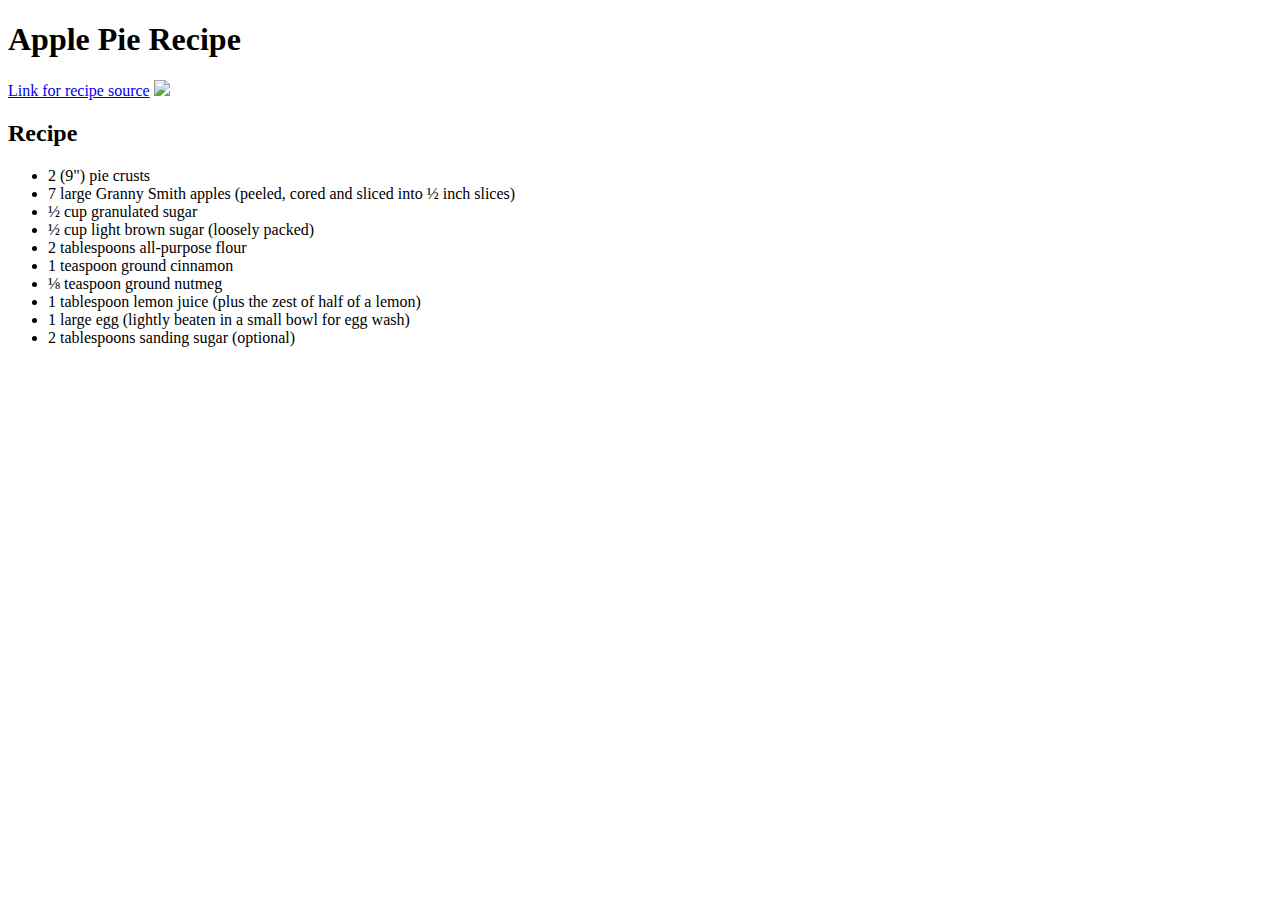
==== recipes/applepie.html @ efbc6b84 "Apple pie recipe page" ====
<!DOCTYPE html>

<head>
    <meta charset="UTF-8">
    <title>Apple Pie Recipe</title>
</head>

<body>
    <h1>Apple Pie Recipe</h1>
    <a href="https://littlespoonfarm.com/apple-pie-recipe/">Link for recipe source</a>
    <img src="/Users/joelcoffman/Desktop/odin-recipes/recipes/applepie.jpeg">
    <h2>Recipe</h2>
    <ul>
        <li>2 (9") pie crusts</li>
        <li>7 large Granny Smith apples (peeled, cored and sliced into ½ inch slices)</li>
        <li>½ cup granulated sugar</li>
        <li>½ cup light brown sugar (loosely packed)</li>
        <li>2 tablespoons all-purpose flour</li>
        <li>1 teaspoon ground cinnamon</li>
        <li>⅛ teaspoon ground nutmeg</li>
        <li>1 tablespoon lemon juice (plus the zest of half of a lemon)</li>
        <li>1 large egg (lightly beaten in a small bowl for egg wash)</li>
        <li>2 tablespoons sanding sugar (optional)</li>
    </ul>
</body>
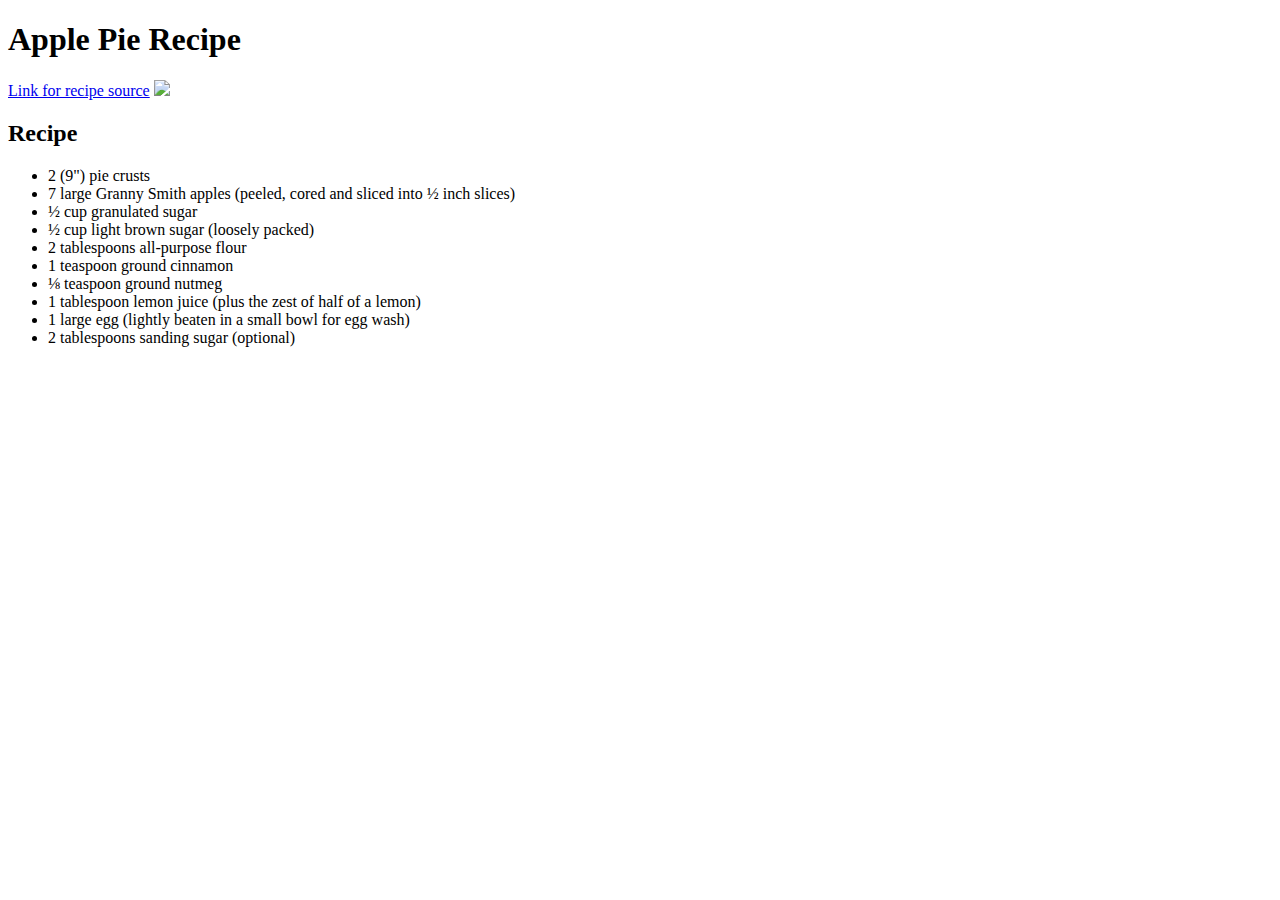
==== commit 7527cae3: "Linking CSS page to applepie page" ====
--- a/recipes/applepie.html
+++ b/recipes/applepie.html
@@ -3,6 +3,7 @@
 <head>
     <meta charset="UTF-8">
     <title>Apple Pie Recipe</title>
+    <link rel="stylesheet" href="styles.css">
 </head>
 
 <body>
